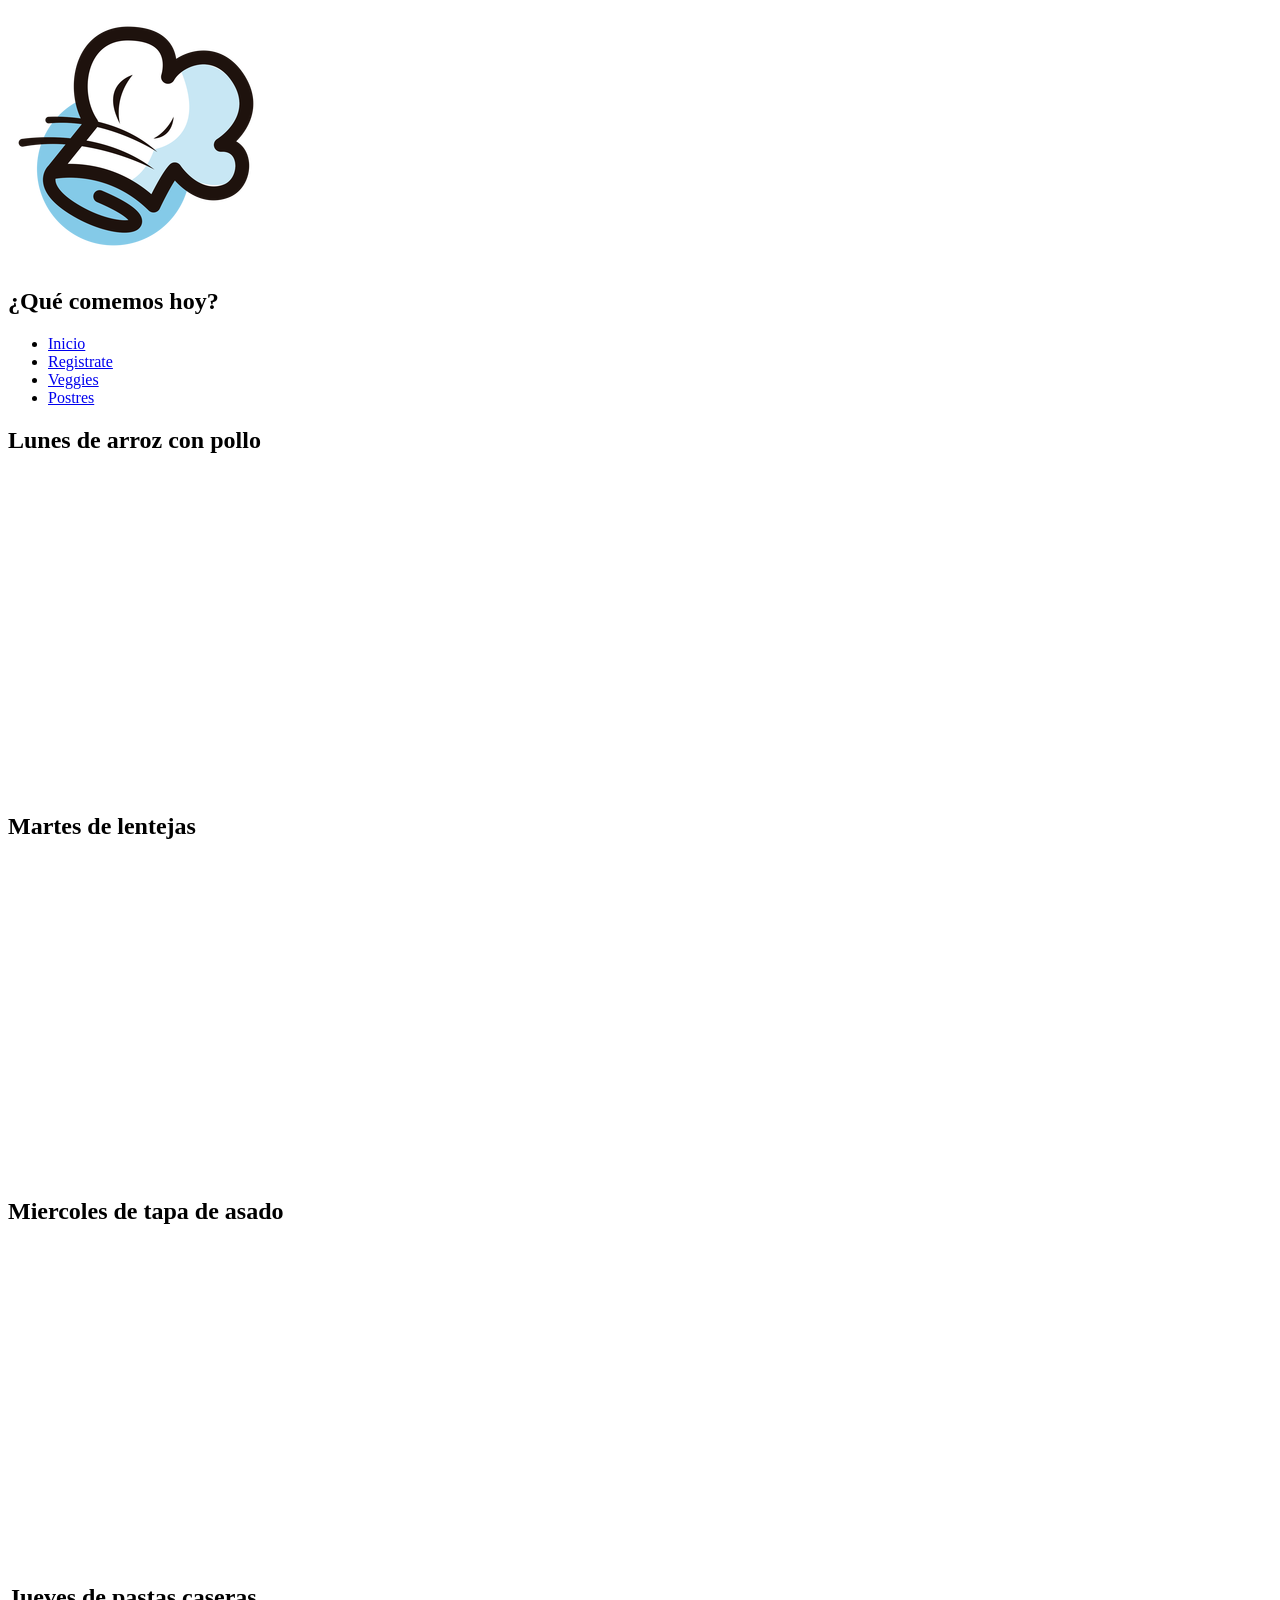
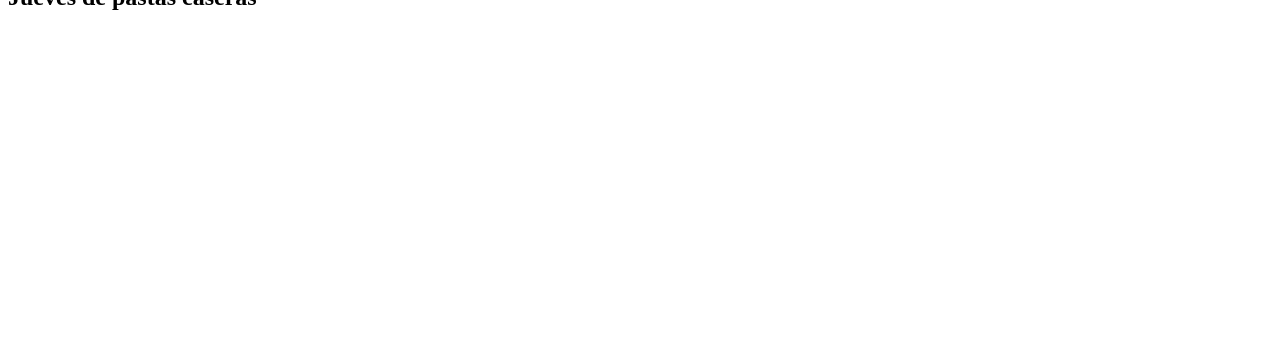
==== Pages/comida-hoy.html @ 33a8c4f2 "agregados" ====
<!DOCTYPE html>
<html lang="en">
<head>
    <meta charset="UTF-8">
    <meta http-equiv="X-UA-Compatible" content="IE=edge">
    <meta name="viewport" content="width=device-width, initial-scale=1.0">
    <title>¿Qué comemos hoy? - Recetas para todos</title>
    <link rel="shortcut icon" href="../img/favicon-recetas.png">
    <link rel="stylesheet" href="../css/estilos.css">
    <style>
        @import url('https://fonts.googleapis.com/css2?family=Kalam&display=swap');
        @import url('https://fonts.googleapis.com/css2?family=Kalam:wght@700&display=swap');
    </style>
</head>
<body>
    <header>
            <section class = "caja1">
                <img src="../img/Logo2.png">
            </section>
            <section class = "caja2">
                <h1>¿Qué comemos hoy?</h1>
            </section>
            <nav class="cajanav">
                <ul>
                    <li><a href="./index.html">Inicio</a></li>
                    <li><a href="./registro.html">Registrate</a></li>
                    <li><a href="./veggies.html">Veggies</a></li>
                    <li><a href="./postres.html">Postres</a></li>
                </ul>
            </nav>
    </header>
    <main>
        <section class="articuloQueComemos">
            <h2>Lunes de arroz con pollo</h2>
            <iframe width="560" height="315" src="https://www.youtube.com/embed/aQa1ai0CLog" title="YouTube video player" frameborder="0" allow="accelerometer; autoplay;
             clipboard-write; encrypted-media; gyroscope; picture-in-picture; web-share" allowfullscreen></iframe>
        </section>
        <section class="articuloQueComemos">
            <h2>Martes de lentejas</h2>
            <iframe width="560" height="315" src="https://www.youtube.com/embed/itFgTr-eV_w" title="YouTube video player" frameborder="0" allow="accelerometer; autoplay;
            clipboard-write; encrypted-media; gyroscope; picture-in-picture; web-share" allowfullscreen></iframe>
        </section>
        <section class="articuloQueComemos">
            <h2>Miercoles de tapa de asado</h2>
            <iframe width="560" height="315" src="https://www.youtube.com/embed/frHA7smS8xI" title="YouTube video player" frameborder="0" allow="accelerometer; autoplay;
             clipboard-write; encrypted-media; gyroscope; picture-in-picture; web-share" allowfullscreen></iframe>
        </section>
        <section class="articuloQueComemos">
            <h2>Jueves de pastas caseras</h2>
            <iframe width="560" height="315" src="https://www.youtube.com/embed/G8bBQspEAoQ" title="YouTube video player" frameborder="0" allow="accelerometer; autoplay;
             clipboard-write; encrypted-media; gyroscope; picture-in-picture; web-share" allowfullscreen></iframe>
        </section>
    </main>
</body>
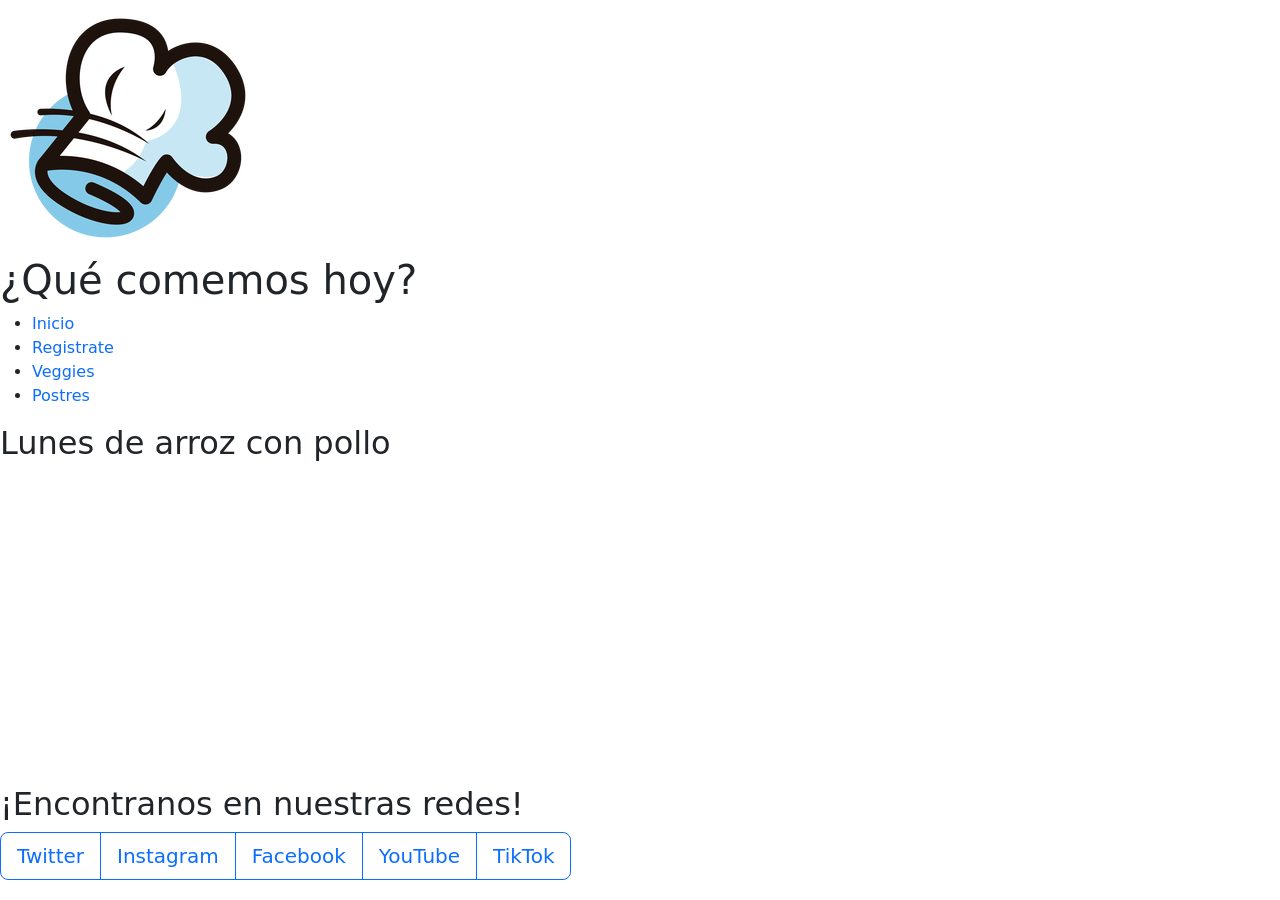
==== commit cab2557c: "Proyecto OK" ====
--- a/Pages/comida-hoy.html
+++ b/Pages/comida-hoy.html
@@ -5,6 +5,13 @@
     <meta http-equiv="X-UA-Compatible" content="IE=edge">
     <meta name="viewport" content="width=device-width, initial-scale=1.0">
     <title>¿Qué comemos hoy? - Recetas para todos</title>
+
+    
+    <!--Bootstrap-->
+    <link href="https://cdn.jsdelivr.net/npm/bootstrap@5.3.0/dist/css/bootstrap.min.css" rel="stylesheet" integrity="sha384-9ndCyUaIbzAi2FUVXJi0CjmCapSmO7SnpJef0486qhLnuZ2cdeRhO02iuK6FUUVM" crossorigin="anonymous">
+    <script src="https://cdn.jsdelivr.net/npm/bootstrap@5.3.0/dist/js/bootstrap.bundle.min.js" integrity="sha384-geWF76RCwLtnZ8qwWowPQNguL3RmwHVBC9FhGdlKrxdiJJigb/j/68SIy3Te4Bkz" crossorigin="anonymous"></script>
+    
+    <!--Estilos-->
     <link rel="shortcut icon" href="../img/favicon-recetas.png">
     <link rel="stylesheet" href="../css/estilos.css">
     <style>
@@ -14,41 +21,84 @@
 </head>
 <body>
     <header>
-            <section class = "caja1">
+            <section class = "logo">
                 <img src="../img/Logo2.png">
             </section>
-            <section class = "caja2">
+            <section class = "titulo">
                 <h1>¿Qué comemos hoy?</h1>
             </section>
             <nav class="cajanav">
                 <ul>
-                    <li><a href="./index.html">Inicio</a></li>
-                    <li><a href="./registro.html">Registrate</a></li>
-                    <li><a href="./veggies.html">Veggies</a></li>
-                    <li><a href="./postres.html">Postres</a></li>
+                    <li><a href="../index.html" style="text-decoration:none">Inicio</a></li>
+                    <li><a href="./registro.html" style="text-decoration:none">Registrate</a></li>
+                    <li><a href="./veggies.html" style="text-decoration:none">Veggies</a></li>
+                    <li><a href="./postres.html" style="text-decoration:none">Postres</a></li>
                 </ul>
             </nav>
     </header>
-    <main>
-        <section class="articuloQueComemos">
-            <h2>Lunes de arroz con pollo</h2>
-            <iframe width="560" height="315" src="https://www.youtube.com/embed/aQa1ai0CLog" title="YouTube video player" frameborder="0" allow="accelerometer; autoplay;
-             clipboard-write; encrypted-media; gyroscope; picture-in-picture; web-share" allowfullscreen></iframe>
+    <main class="conteiner row">
+
+
+<!--Carousel de videos-->
+
+        <div id="carouselExample" class="carousel slide">
+            <div class="carousel-inner">
+              <div class="carousel-item active">
+                <section class="articuloQueComemos row column-6 column-md-12 column-lg-12">
+                    <h2>Lunes de arroz con pollo</h2>
+                    <iframe width="560" height="315" src="https://www.youtube.com/embed/aQa1ai0CLog" title="YouTube video player" frameborder="0" allow="accelerometer; autoplay;
+                     clipboard-write; encrypted-media; gyroscope; picture-in-picture; web-share" allowfullscreen></iframe>
+                </section>
+              </div>
+              <div class="carousel-item">
+                <section class="articuloQueComemos row column-6 column-md-12 column-lg-12">
+                    <h2>Martes de lentejas</h2>
+                    <iframe width="560" height="315" src="https://www.youtube.com/embed/itFgTr-eV_w" title="YouTube video player" frameborder="0" allow="accelerometer; autoplay;
+                    clipboard-write; encrypted-media; gyroscope; picture-in-picture; web-share" allowfullscreen></iframe>
+                </section>
+            </div>
+            <div class="carousel-item">
+                <section class="articuloQueComemos row column-6 column-md-12 column-lg-12">
+                    <h2>Miercoles de tapa de asado</h2>
+                    <iframe width="560" height="315" src="https://www.youtube.com/embed/frHA7smS8xI" title="YouTube video player" frameborder="0" allow="accelerometer; autoplay;
+                     clipboard-write; encrypted-media; gyroscope; picture-in-picture; web-share" allowfullscreen></iframe>
+                </section>
+            </div>
+            <div class="carousel-item">
+                <section class="articuloQueComemos">
+                    <h2>Jueves de pastas caseras</h2>
+                    <iframe width="560" height="315" src="https://www.youtube.com/embed/G8bBQspEAoQ" title="YouTube video player" frameborder="0" allow="accelerometer; autoplay;
+                     clipboard-write; encrypted-media; gyroscope; picture-in-picture; web-share" allowfullscreen></iframe>
+                </section>
+            </div>
+
+
+
+
+
+
+            <button class="carousel-control-prev" type="button" data-bs-target="#carouselExample" data-bs-slide="prev">
+              <span class="carousel-control-prev-icon" aria-hidden="true"></span>
+              <span class="visually-hidden">Previous</span>
+            </button>
+            <button class="carousel-control-next" type="button" data-bs-target="#carouselExample" data-bs-slide="next">
+              <span class="carousel-control-next-icon" aria-hidden="true"></span>
+              <span class="visually-hidden">Next</span>
+            </button>
+          </div>
+
+    </main>
+    <!--FOOTER + REDES-->
+    <footer>
+        <section class="redes">
+            <h2>¡Encontranos en nuestras redes!</h2>
+            <div class="btn-group btn-group-lg" role="group" aria-label="Large button group">
+                <button type="button" class="btn btn-outline-primary"><a href="https://www.twitter.com/" style=" text-decoration:none">Twitter</a></button>
+                <button type="button" class="btn btn-outline-primary"><a href="https://www.instagram.com/" style=" text-decoration:none">Instagram</a></button>
+                <button type="button" class="btn btn-outline-primary"><a href="https://www.Facebook.com/" style=" text-decoration:none">Facebook</a></button>
+                <button type="button" class="btn btn-outline-primary"><a href="https://www.YouTube.com/" style=" text-decoration:none">YouTube</a></button>
+                <button type="button" class="btn btn-outline-primary"><a href="https://www.tiktok.com/" style=" text-decoration:none">TikTok</a></button>        
+            </div>
         </section>
-        <section class="articuloQueComemos">
-            <h2>Martes de lentejas</h2>
-            <iframe width="560" height="315" src="https://www.youtube.com/embed/itFgTr-eV_w" title="YouTube video player" frameborder="0" allow="accelerometer; autoplay;
-            clipboard-write; encrypted-media; gyroscope; picture-in-picture; web-share" allowfullscreen></iframe>
-        </section>
-        <section class="articuloQueComemos">
-            <h2>Miercoles de tapa de asado</h2>
-            <iframe width="560" height="315" src="https://www.youtube.com/embed/frHA7smS8xI" title="YouTube video player" frameborder="0" allow="accelerometer; autoplay;
-             clipboard-write; encrypted-media; gyroscope; picture-in-picture; web-share" allowfullscreen></iframe>
-        </section>
-        <section class="articuloQueComemos">
-            <h2>Jueves de pastas caseras</h2>
-            <iframe width="560" height="315" src="https://www.youtube.com/embed/G8bBQspEAoQ" title="YouTube video player" frameborder="0" allow="accelerometer; autoplay;
-             clipboard-write; encrypted-media; gyroscope; picture-in-picture; web-share" allowfullscreen></iframe>
-        </section>
-    </main>
+    </footer>
 </body>
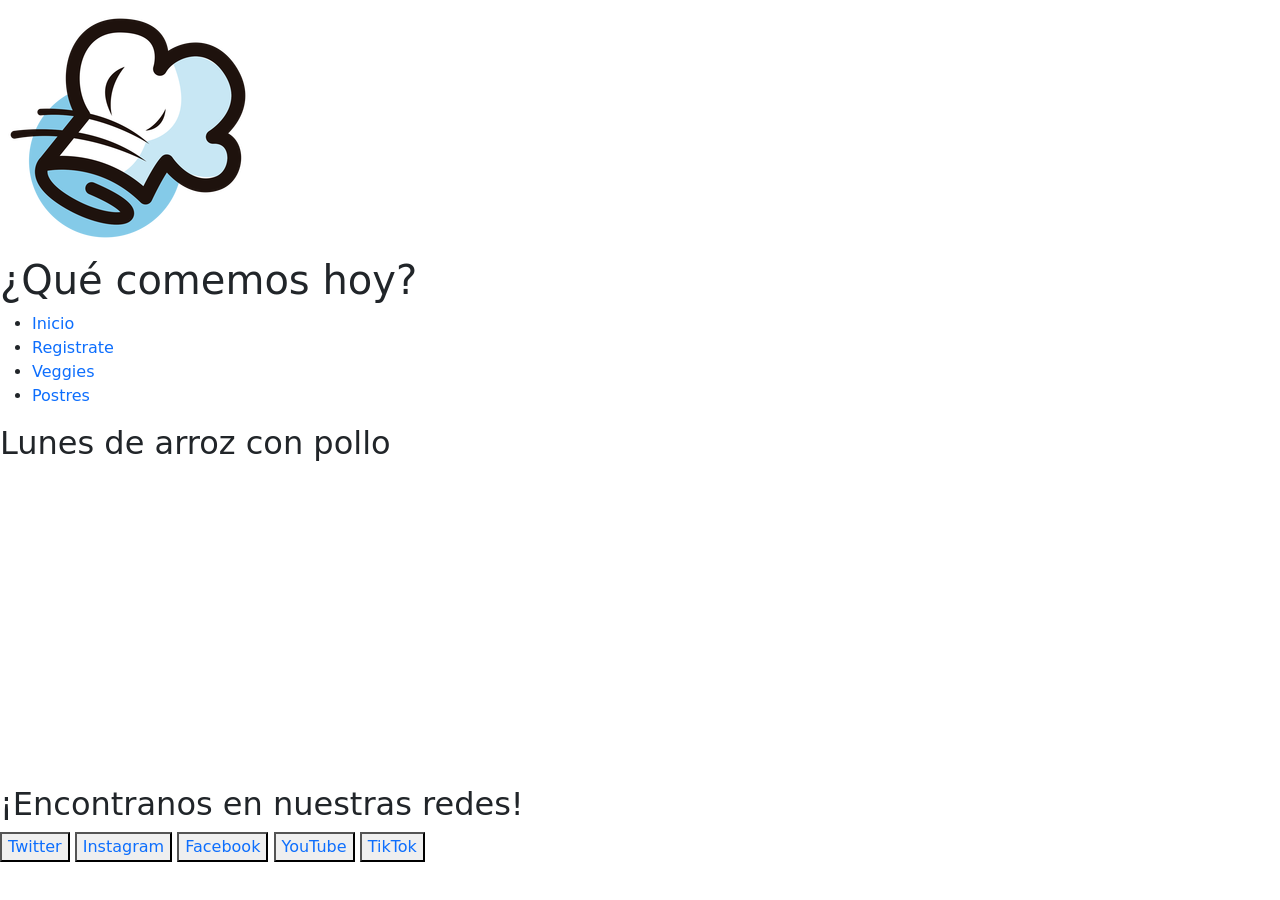
==== commit d1890a2d: "3era entrega" ====
--- a/Pages/comida-hoy.html
+++ b/Pages/comida-hoy.html
@@ -36,7 +36,7 @@
                 </ul>
             </nav>
     </header>
-    <main class="conteiner row">
+    <main class="conteiner row align-items-start">
 
 
 <!--Carousel de videos-->
@@ -90,15 +90,16 @@
     </main>
     <!--FOOTER + REDES-->
     <footer>
-        <section class="redes">
-            <h2>¡Encontranos en nuestras redes!</h2>
-            <div class="btn-group btn-group-lg" role="group" aria-label="Large button group">
-                <button type="button" class="btn btn-outline-primary"><a href="https://www.twitter.com/" style=" text-decoration:none">Twitter</a></button>
-                <button type="button" class="btn btn-outline-primary"><a href="https://www.instagram.com/" style=" text-decoration:none">Instagram</a></button>
-                <button type="button" class="btn btn-outline-primary"><a href="https://www.Facebook.com/" style=" text-decoration:none">Facebook</a></button>
-                <button type="button" class="btn btn-outline-primary"><a href="https://www.YouTube.com/" style=" text-decoration:none">YouTube</a></button>
-                <button type="button" class="btn btn-outline-primary"><a href="https://www.tiktok.com/" style=" text-decoration:none">TikTok</a></button>        
-            </div>
-        </section>
+        <h2 class="tituloRedes">¡Encontranos en nuestras redes!</h2>
+        <div class="contenedorRedes">
+            <button type="button" class="botonRedes"><a href="https://www.twitter.com/" style=" text-decoration:none">Twitter</a></button>
+            <button type="button" class="botonRedes"><a href="https://www.instagram.com/" style=" text-decoration:none">Instagram</a></button>
+            <button type="button" class="botonRedes"><a href="https://www.Facebook.com/" style=" text-decoration:none">Facebook</a></button>
+            <button type="button" class="botonRedes"><a href="https://www.YouTube.com/" style=" text-decoration:none">YouTube</a></button>
+            <button type="button" class="botonRedes"><a href="https://www.tiktok.com/" style=" text-decoration:none">TikTok</a></button>
+        </div>
+
+
+
     </footer>
 </body>
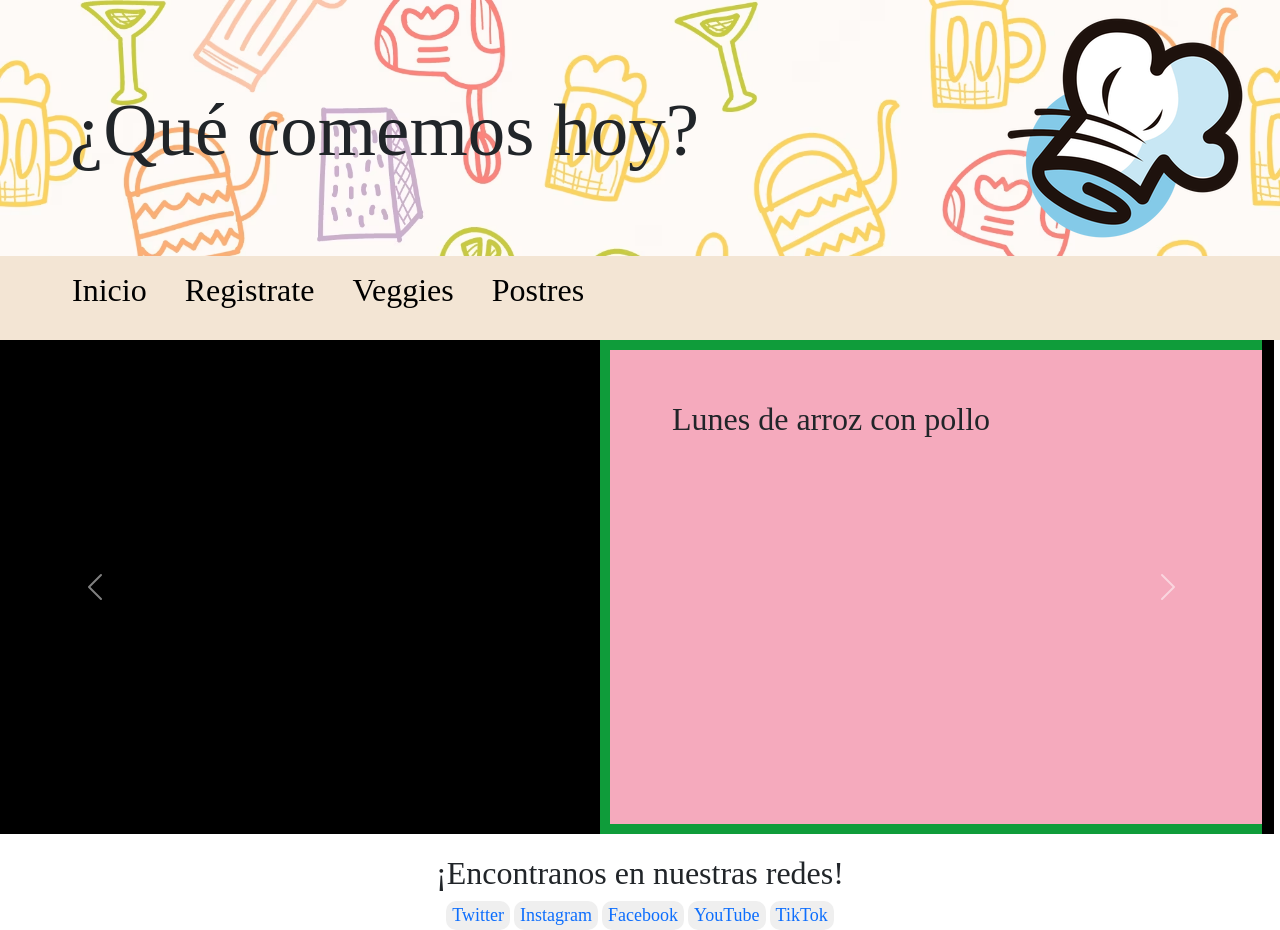
==== commit 10acc9fa: "Entrega final - Proyecto" ====
--- a/Pages/comida-hoy.html
+++ b/Pages/comida-hoy.html
@@ -5,24 +5,28 @@
     <meta http-equiv="X-UA-Compatible" content="IE=edge">
     <meta name="viewport" content="width=device-width, initial-scale=1.0">
     <title>¿Qué comemos hoy? - Recetas para todos</title>
+    <link rel="shortcut icon" href="../img/favicon-recetas.png">
+    <meta name="pagina de recetas"content="esto es una pagina de recetas">
+    <meta name="keywords" content="cocina, comida, postre, veggies, tutoriales">
 
-    
     <!--Bootstrap-->
     <link href="https://cdn.jsdelivr.net/npm/bootstrap@5.3.0/dist/css/bootstrap.min.css" rel="stylesheet" integrity="sha384-9ndCyUaIbzAi2FUVXJi0CjmCapSmO7SnpJef0486qhLnuZ2cdeRhO02iuK6FUUVM" crossorigin="anonymous">
     <script src="https://cdn.jsdelivr.net/npm/bootstrap@5.3.0/dist/js/bootstrap.bundle.min.js" integrity="sha384-geWF76RCwLtnZ8qwWowPQNguL3RmwHVBC9FhGdlKrxdiJJigb/j/68SIy3Te4Bkz" crossorigin="anonymous"></script>
     
-    <!--Estilos-->
-    <link rel="shortcut icon" href="../img/favicon-recetas.png">
-    <link rel="stylesheet" href="../css/estilos.css">
+
     <style>
         @import url('https://fonts.googleapis.com/css2?family=Kalam&display=swap');
         @import url('https://fonts.googleapis.com/css2?family=Kalam:wght@700&display=swap');
     </style>
+
+    <!--Estilos-->
+    <link rel="stylesheet" type="text/css" href="../CSS/estilos.css">
+
 </head>
 <body>
     <header>
             <section class = "logo">
-                <img src="../img/Logo2.png">
+                <img src="../img/Logo2.png" class="logo" alt="Logo sombrero de chef">
             </section>
             <section class = "titulo">
                 <h1>¿Qué comemos hoy?</h1>
@@ -38,8 +42,8 @@
     </header>
     <main class="conteiner row align-items-start">
 
-
-<!--Carousel de videos-->
+        <!--RECETAS DIARIAS-->
+        <!--Carousel de videos-->
 
         <div id="carouselExample" class="carousel slide">
             <div class="carousel-inner">
@@ -92,11 +96,11 @@
     <footer>
         <h2 class="tituloRedes">¡Encontranos en nuestras redes!</h2>
         <div class="contenedorRedes">
-            <button type="button" class="botonRedes"><a href="https://www.twitter.com/" style=" text-decoration:none">Twitter</a></button>
-            <button type="button" class="botonRedes"><a href="https://www.instagram.com/" style=" text-decoration:none">Instagram</a></button>
-            <button type="button" class="botonRedes"><a href="https://www.Facebook.com/" style=" text-decoration:none">Facebook</a></button>
-            <button type="button" class="botonRedes"><a href="https://www.YouTube.com/" style=" text-decoration:none">YouTube</a></button>
-            <button type="button" class="botonRedes"><a href="https://www.tiktok.com/" style=" text-decoration:none">TikTok</a></button>
+            <button type="button" class="botonTwitter"><a href="https://www.twitter.com/" style=" text-decoration:none">Twitter</a></button>
+            <button type="button" class="botonInstagram"><a href="https://www.instagram.com/" style=" text-decoration:none">Instagram</a></button>
+            <button type="button" class="botonFacebook"><a href="https://www.Facebook.com/" style=" text-decoration:none">Facebook</a></button>
+            <button type="button" class="botonYoutube"><a href="https://www.YouTube.com/" style=" text-decoration:none">YouTube</a></button>
+            <button type="button" class="botonTiktok"><a href="https://www.tiktok.com/" style=" text-decoration:none">TikTok</a></button>
         </div>
 
 
--- a/CSS/estilos.css
+++ b/CSS/estilos.css
@@ -0,0 +1,315 @@
+header {
+  font-family: "Kalam", cursive;
+  display: grid;
+  grid-template-areas: "titulo titulo titulo titulo titulo logo" "cajanav cajanav cajanav cajanav cajanav cajanav";
+  justify-items: left;
+  background-image: url(../img/fondo.avif);
+  background-size: cover;
+  /*Logo*/
+  /*Titulo*/
+  /*Menu*/
+}
+header .logo {
+  justify-content: right;
+  grid-area: logo;
+  display: block;
+  animation-name: animacionLogo;
+  animation-iteration-count: 1;
+  animation-duration: 1s;
+  animation-timing-function: ease-in-out;
+}
+@keyframes animacionLogo {
+  0% {
+    transform: rotate(90deg);
+  }
+  75% {
+    transform: rotate(180deg);
+  }
+  100% {
+    transform: rotate(270deg);
+  }
+}
+header .titulo {
+  display: block;
+  grid-area: titulo;
+  width: 800px;
+  height: 100px;
+  padding: 10px 10px 10px 10px;
+  position: relative;
+  justify-content: left;
+  align-items: left;
+  margin-top: 75px;
+  margin-left: 60px;
+  transition: margin-top 2s;
+}
+header .titulo:hover {
+  margin-top: 10px;
+}
+header h1 {
+  font-size: 75px;
+  transition: height 2s;
+}
+header h1:hover {
+  font-size: 80px;
+}
+header .cajanav {
+  background-color: rgb(243, 229, 212);
+  grid-area: cajanav;
+  display: block;
+  width: 100%;
+  padding: 10px;
+  font-size: xx-large;
+  text-align: left;
+  text-decoration: none;
+  align-items: center;
+}
+header a {
+  color: black;
+  transition: height 2s;
+}
+header li {
+  margin-left: 30px;
+  display: inline;
+  text-decoration: none;
+  transition: heigth 2s;
+}
+
+main {
+  font-family: "Kalam", cursive;
+  display: flex;
+  width: 100.5%;
+  justify-items: center;
+  align-items: center;
+  background-color: black;
+  /*PAGINA REGISTRO*/
+  /* PAGINA QUE COMEMOS*/
+  /*FORMATO RECETAS PARA VEGGIES Y POSTRES*/
+}
+main .articuloPagPrincipal {
+  display: inline-block;
+  width: 600px;
+  background-color: rgb(245, 170, 189);
+  border: 10px solid rgb(15, 156, 58);
+  padding: 50px;
+  margin: 20px;
+  font-size: xx-large;
+}
+main .articuloRegistro {
+  display: block;
+  width: 500px;
+  height: 650px;
+  background-color: rgb(245, 170, 189);
+  border: 10px solid rgb(238, 156, 156);
+  padding: 50px;
+  margin: 20px;
+  font-size: large;
+}
+main .articuloRegistro .botonRegistro {
+  padding: 15px, 35px;
+  border-radius: 10px;
+  border: none;
+}
+main .articuloRegistro .botonRegistro:hover {
+  background: radial-gradient(circle, rgb(243, 229, 212), rgb(207, 186, 160));
+  cursor: pointer;
+}
+main .articuloRegistro .listaVertical {
+  display: block;
+}
+main .registroPromo {
+  display: block;
+  width: 600px;
+  height: 600px;
+  margin: 50px;
+}
+main .registroPromo a {
+  color: white;
+  text-decoration: none;
+}
+main .articuloQueComemos {
+  display: inline-block;
+  width: 700px;
+  background-color: rgb(245, 170, 189);
+  border: 10px solid rgb(15, 156, 58);
+  padding: 50px;
+  margin-left: 600px;
+  font-size: xx-large;
+}
+main .recetas {
+  display: inline-block;
+  height: 1200px;
+  width: 600px;
+  background-color: white;
+  border: 10px solid burlywood;
+  padding: 50px;
+  margin: 20px;
+  overflow: scroll;
+}
+main .recetas .listaReceta {
+  display: block;
+  list-style: decimal;
+  color: black;
+}
+main a {
+  color: black;
+}
+main li {
+  display: inline;
+  text-decoration: none;
+}
+
+/*FOOTER*/
+footer {
+  display: grid;
+  grid-template-areas: "tituloRedes tituloRedes tituloRedes tituloRedes tituloRedes" "contenedorRedes contenedorRedes contenedorRedes contenedorRedes contenedorRedes";
+  font-family: "Kalam", cursive;
+  justify-items: center;
+  align-items: center;
+}
+footer .tituloRedes {
+  margin-top: 20px;
+  display: inline-block;
+  grid-area: tituloRedes;
+}
+footer .contenedorRedes {
+  grid-area: contenedorRedes;
+  justify-items: center;
+  align-items: center;
+}
+footer .botonTwitter, footer .botonTiktok, footer .botonYoutube, footer .botonFacebook, footer .botonInstagram {
+  display: inline-block;
+  padding: 15px, 35px;
+  margin: 50px, 30px;
+  border-radius: 10px;
+  border: none;
+}
+footer .botonTwitter a, footer .botonTiktok a, footer .botonYoutube a, footer .botonFacebook a, footer .botonInstagram a {
+  font-size: large;
+}
+footer .botonTwitter:hover, footer .botonTiktok:hover, footer .botonYoutube:hover, footer .botonFacebook:hover, footer .botonInstagram:hover {
+  background: radial-gradient(circle, rgb(243, 229, 212), rgb(207, 186, 160));
+  cursor: pointer;
+}
+@media (min-width: 0) and (max-width: 576px) {
+  * {
+    font-family: "Kalam", cursive;
+  }
+  header {
+    display: grid;
+    grid-template-areas: "logo" "titulo" "cajanav";
+    justify-items: left;
+    width: 100%;
+    background-repeat: repeat-x;
+  }
+  header .logo {
+    grid-area: logo;
+    display: block;
+    width: 200px;
+    height: 200px;
+  }
+  header .titulo {
+    display: block;
+    grid-area: titulo;
+    width: 95%;
+    height: 100px;
+    padding: 10px 10px 10px 10px;
+    align-items: left;
+    margin-top: 75px;
+    margin-left: 2px;
+  }
+  header .cajanav {
+    grid-area: cajanav;
+    display: block;
+    width: 100%;
+    padding: 10px;
+    text-align: left;
+    text-decoration: none;
+    font-size: 20px;
+  }
+  header h1 {
+    font-size: 40px;
+  }
+  header li {
+    margin-left: 10px;
+  }
+  main {
+    align-items: center;
+    background-color: black;
+    display: flex;
+    width: 103.3%;
+    /*PAGINA PRINCIPAL*/
+    /*PAGINA REGISTRO*/
+    /*PAGINA QUE COMEMOS*/
+  }
+  main .articuloPagPrincipal {
+    display: inline-block;
+    width: 80%;
+    background-color: rgb(245, 170, 189);
+    border: 10px solid rgb(15, 156, 58);
+    padding: 50px;
+    margin: 20px;
+    font-size: xx-large;
+  }
+  main .articuloRegistro {
+    display: block;
+    width: 80%;
+    height: 700px;
+    background-color: rgb(245, 170, 189);
+    border: 10px solid rgb(238, 156, 156);
+    padding: 50px;
+    font-size: medium;
+  }
+  main .articuloRegistro .listaVertical {
+    display: block;
+  }
+  main .registroPromo {
+    display: inline-block;
+    width: 80%;
+    height: 600px;
+    margin-top: 10px;
+    margin-left: 20px;
+    text-decoration-color: white;
+  }
+  main .articuloQueComemos {
+    display: inline-block;
+    width: 90%;
+    background-color: rgb(245, 170, 189);
+    border: 10px solid rgb(15, 156, 58);
+    padding: 1%;
+    margin: 1%;
+    font-size: 20px;
+  }
+  main .recetas {
+    display: inline-block;
+    height: 1200px;
+    width: 80%;
+    background-color: white;
+    border: 10px solid burlywood;
+    padding: 50px;
+    margin: 20px;
+    overflow: scroll;
+  }
+  main .recetas .listaReceta {
+    display: block;
+    list-style: decimal;
+    color: black;
+  }
+  footer {
+    display: flex;
+    justify-content: center;
+    align-items: center;
+    background-color: rgb(243, 229, 212);
+    width: 100%;
+  }
+  footer .tituloRedes {
+    width: 100%;
+    margin: 10px;
+    font-size: 20px;
+  }
+  footer .contenedorRedes {
+    width: 100%;
+    margin: 10px;
+  }
+}
+
+/*# sourceMappingURL=estilos.css.map */
